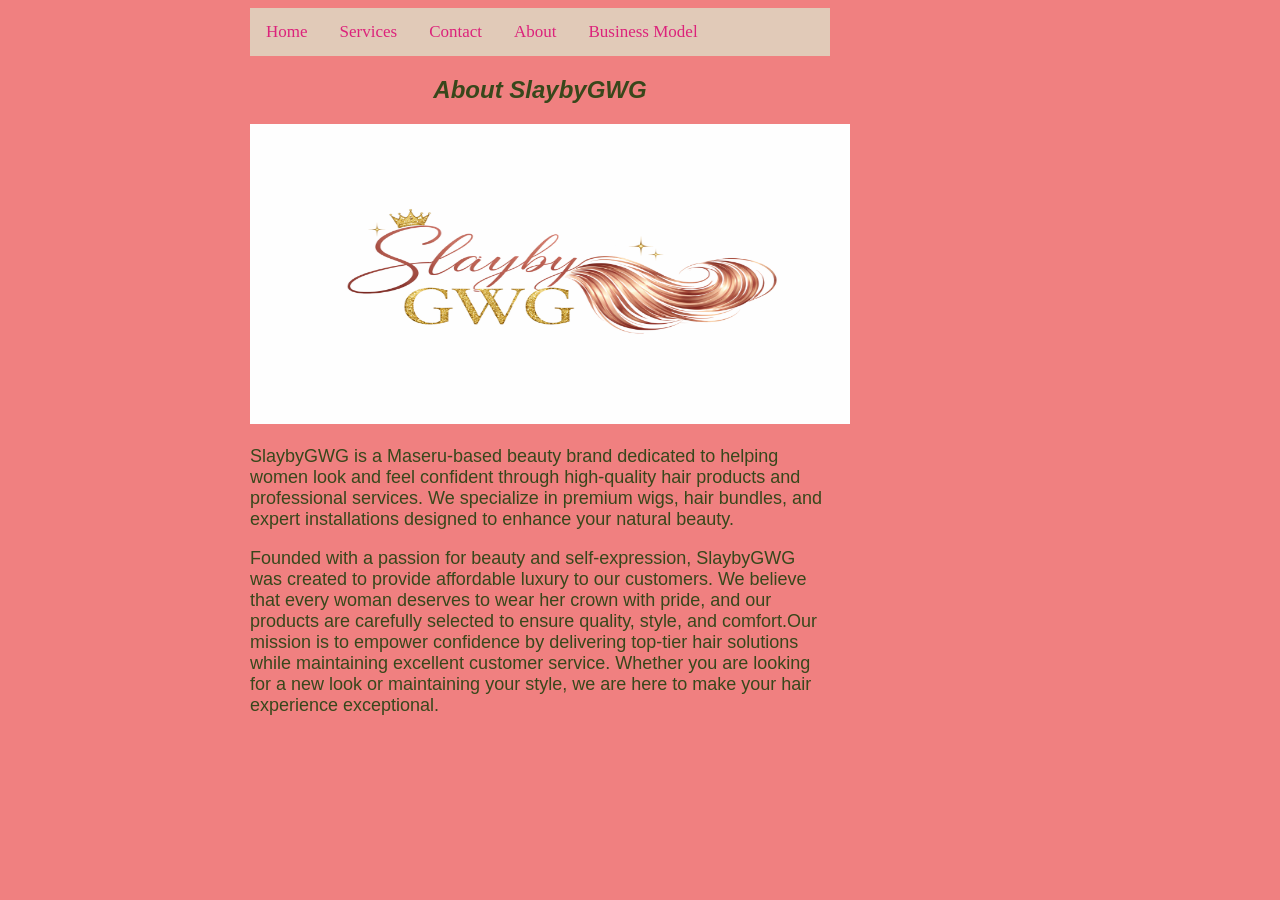
==== About.html @ 9d89aac3 "Add files via upload" ====
<!DOCTYPE html>
<html>
<head>
	<meta charset="utf-8">
	<meta name="viewport" content="width=device-width, initial-scale=1">
	<title>About</title>
	<link rel="stylesheet" type="text/css" href="style.css">
</head>
<body>
	<div class="topnav">
	  <a class="active" href="index.html">Home</a>
	  <a href="Services.html">Services</a>
	  <a href="Contacts.html">Contact</a>
	  <a href="About.html">About</a>
	  <a href="Business model.html">Business Model</a>
	</div>
	<h2 style="color: #38471b ;font-size: 24px ;font-family:Helvetica; text-align: center;">
		<b><em>About SlaybyGWG</em></b>
	</h2>

		<img src="SlaybyGWG.png" alt="my image" height="300" width="600">

	<p style=" color: #38471b; font-size: 18px; font-family: Helvetica ;">
		SlaybyGWG is a Maseru-based beauty brand dedicated to helping women look and feel confident through high-quality hair products and professional services. We specialize in premium wigs, hair bundles, and expert installations designed to enhance your natural beauty.
	</p>

	<p style=" color: #38471b; font-size: 18px; font-family: Helvetica ;">
		Founded with a passion for beauty and self-expression, SlaybyGWG was created to provide affordable luxury to our customers. We believe that every woman deserves to wear her crown with pride, and our products are carefully selected to ensure quality, style, and comfort.Our mission is to empower confidence by delivering top-tier hair solutions while maintaining excellent customer service. Whether you are looking for a new look or maintaining your style, we are here to make your hair experience exceptional.
	</p>
</body>
</html>
---- style.css ----
body{background-color: lightcoral;
	font-family: ariel;
	font-size: 16;
	font-color:#bd428b;
	margin-left:250px;
	margin-right:450px;

	/* Add a black background color to the top navigation */
.topnav {
  background-color: #e1cab8;
  overflow: hidden;
}

/* Style the links inside the navigation bar */
.topnav a {
  float: left;
  color: #dc237b;
  text-align: center;
  padding: 14px 16px;
  text-decoration: none;
  font-size: 17px;
}

/* Change the color of links on hover */
.topnav a:hover {
  background-color: #ddd;
  color: black;
}

/* Add a color to the active/current link */
.topnav a.active {
  background-color: #e1cab8;
  color: #dc237b;
}
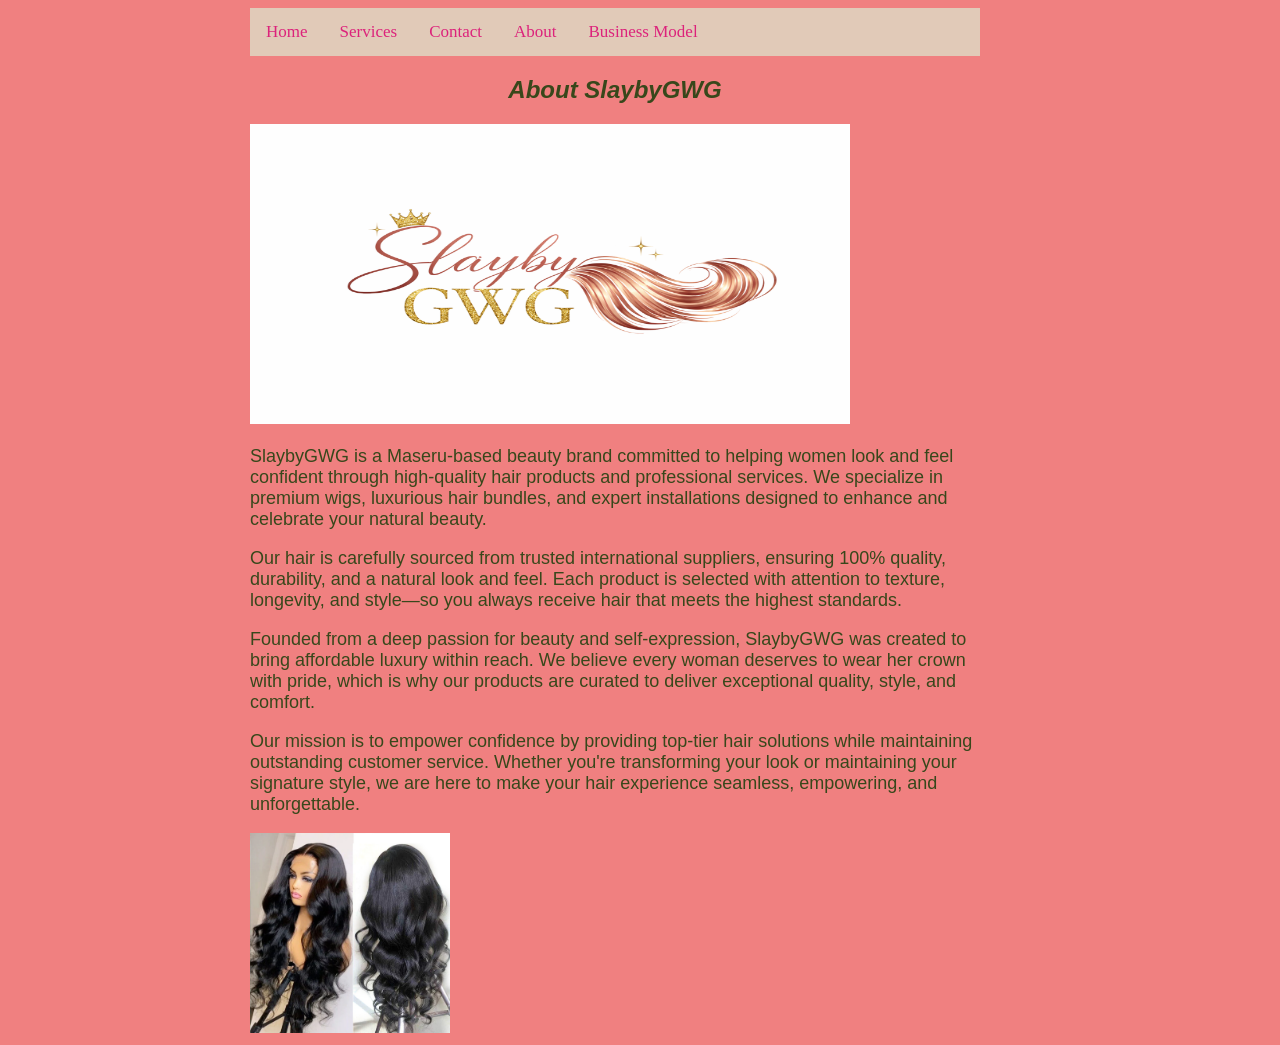
==== commit 43c90e49: "Update About.html" ====
--- a/About.html
+++ b/About.html
@@ -12,7 +12,7 @@
 	  <a href="Services.html">Services</a>
 	  <a href="Contacts.html">Contact</a>
 	  <a href="About.html">About</a>
-	  <a href="Business model.html">Business Model</a>
+	  <a href="Business Model.html">Business Model</a>
 	</div>
 	<h2 style="color: #38471b ;font-size: 24px ;font-family:Helvetica; text-align: center;">
 		<b><em>About SlaybyGWG</em></b>
@@ -21,11 +21,19 @@
 		<img src="SlaybyGWG.png" alt="my image" height="300" width="600">
 
 	<p style=" color: #38471b; font-size: 18px; font-family: Helvetica ;">
-		SlaybyGWG is a Maseru-based beauty brand dedicated to helping women look and feel confident through high-quality hair products and professional services. We specialize in premium wigs, hair bundles, and expert installations designed to enhance your natural beauty.
+		SlaybyGWG is a Maseru-based beauty brand committed to helping women look and feel confident through high-quality hair products and professional services. We specialize in premium wigs, luxurious hair bundles, and expert installations designed to enhance and celebrate your natural beauty.
+	</p>
+		<p style=" color: #38471b; font-size: 18px; font-family: Helvetica ;">
+		Our hair is carefully sourced from trusted international suppliers, ensuring 100% quality, durability, and a natural look and feel. Each product is selected with attention to texture, longevity, and style—so you always receive hair that meets the highest standards.
+		</p>
+
+	<p style=" color: #38471b; font-size: 18px; font-family: Helvetica ;">
+		Founded from a deep passion for beauty and self-expression, SlaybyGWG was created to bring affordable luxury within reach. We believe every woman deserves to wear her crown with pride, which is why our products are curated to deliver exceptional quality, style, and comfort.
 	</p>
 
 	<p style=" color: #38471b; font-size: 18px; font-family: Helvetica ;">
-		Founded with a passion for beauty and self-expression, SlaybyGWG was created to provide affordable luxury to our customers. We believe that every woman deserves to wear her crown with pride, and our products are carefully selected to ensure quality, style, and comfort.Our mission is to empower confidence by delivering top-tier hair solutions while maintaining excellent customer service. Whether you are looking for a new look or maintaining your style, we are here to make your hair experience exceptional.
+		Our mission is to empower confidence by providing top-tier hair solutions while maintaining outstanding customer service. Whether you're transforming your look or maintaining your signature style, we are here to make your hair experience seamless, empowering, and unforgettable.
 	</p>
+	<img src="synthetic.webp" alt= "my image" width="200" height="200">
 </body>
-</html>+</html>
--- a/style.css
+++ b/style.css
@@ -3,7 +3,8 @@
 	font-size: 16;
 	font-color:#bd428b;
 	margin-left:250px;
-	margin-right:450px;
+	margin-right:300px;
+	}
 
 	/* Add a black background color to the top navigation */
 .topnav {
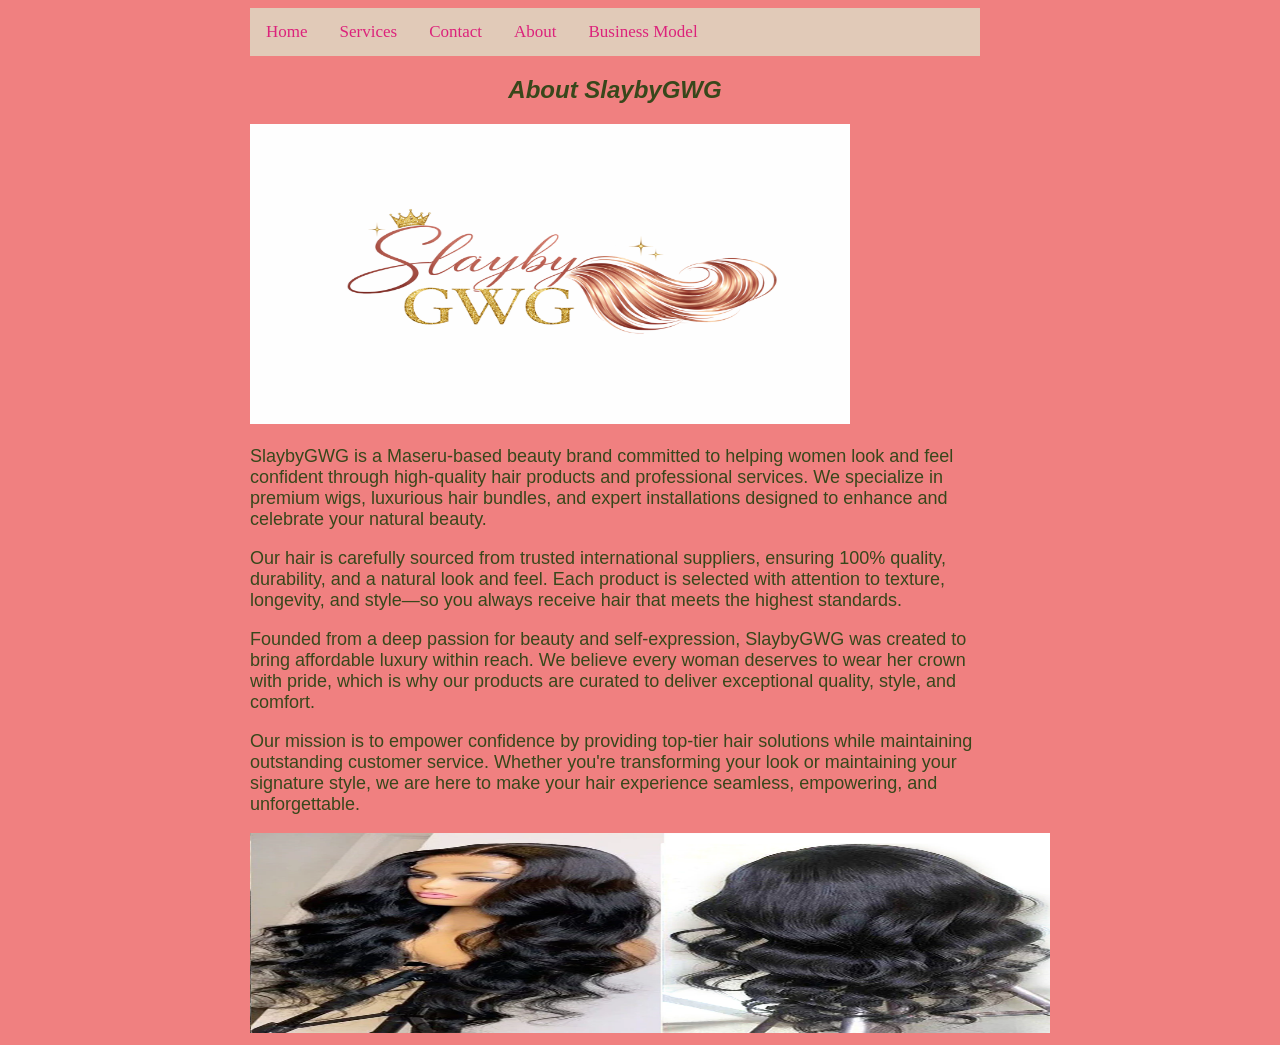
==== commit c25c4731: "Update About.html" ====
--- a/About.html
+++ b/About.html
@@ -34,6 +34,6 @@
 	<p style=" color: #38471b; font-size: 18px; font-family: Helvetica ;">
 		Our mission is to empower confidence by providing top-tier hair solutions while maintaining outstanding customer service. Whether you're transforming your look or maintaining your signature style, we are here to make your hair experience seamless, empowering, and unforgettable.
 	</p>
-	<img src="synthetic.webp" alt= "my image" width="200" height="200">
+	<img src="synthetic.webp" alt= "my image" width="800" height="200">
 </body>
 </html>
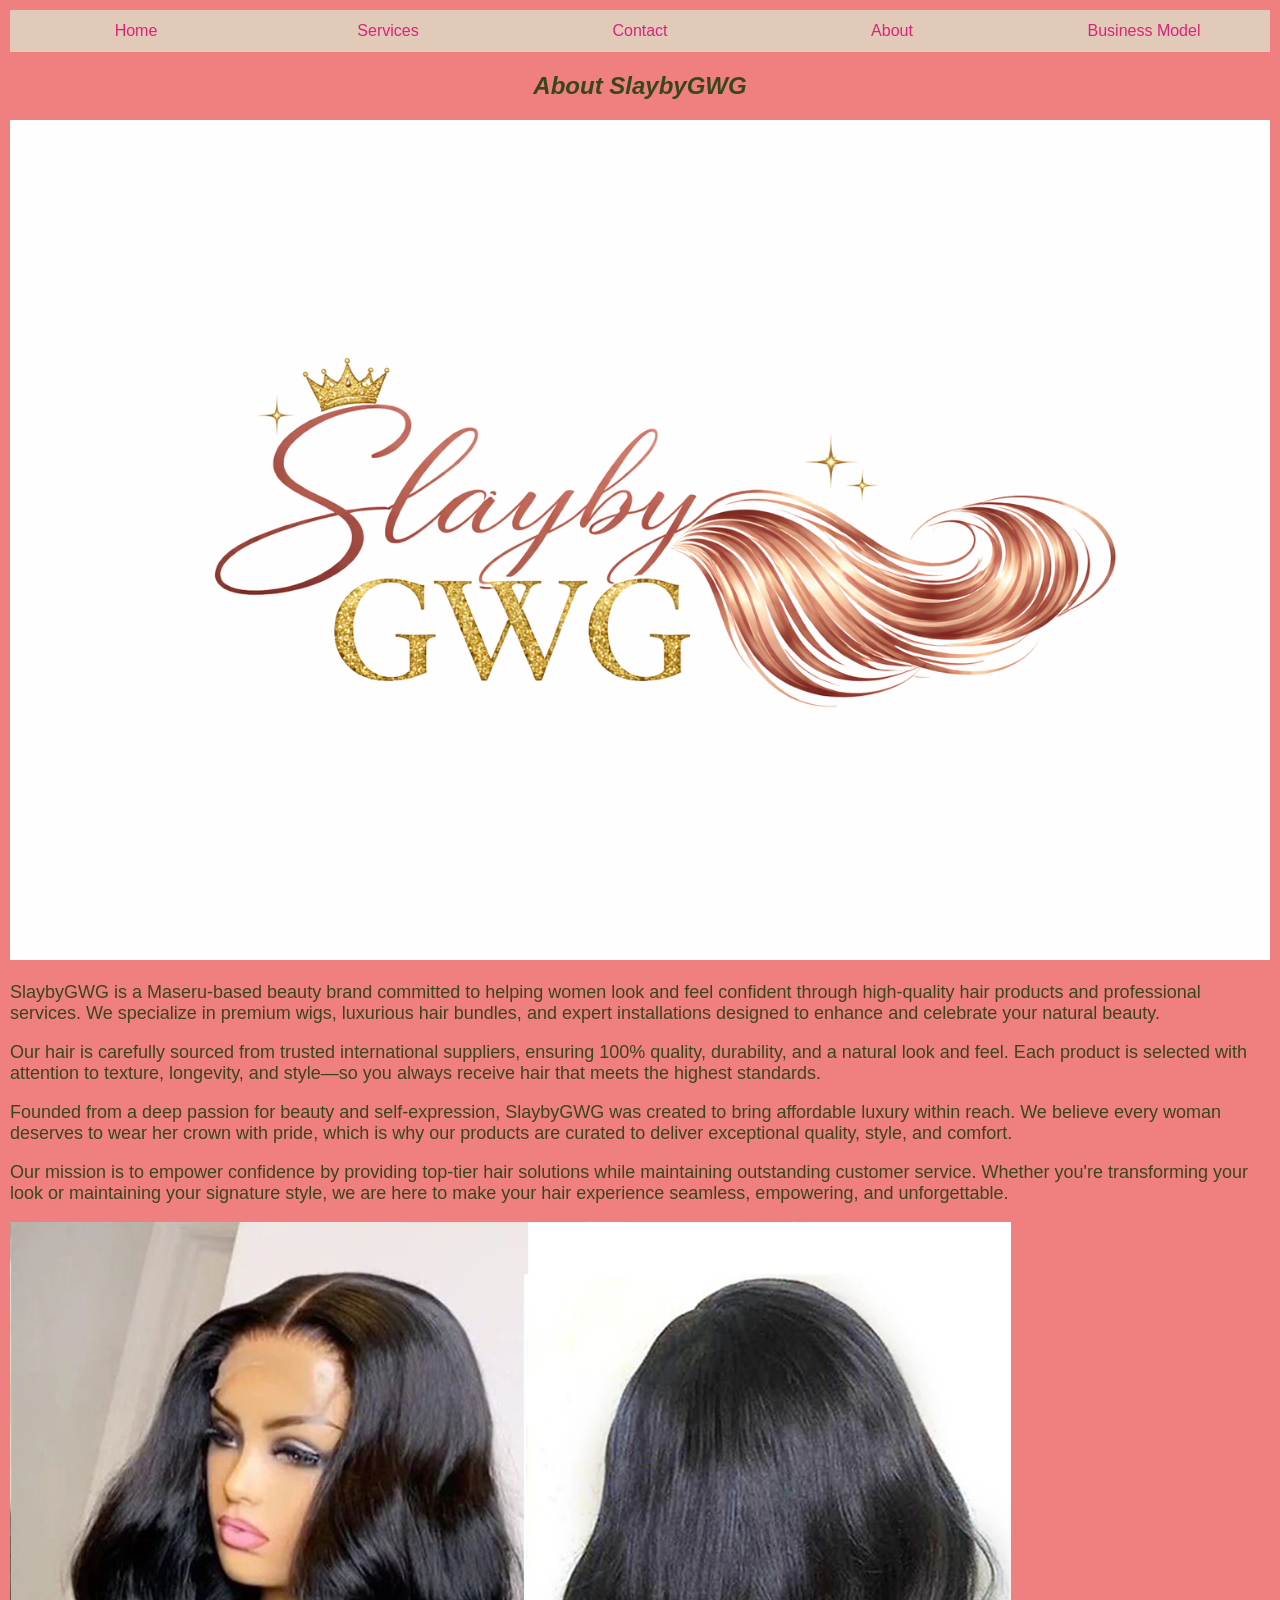
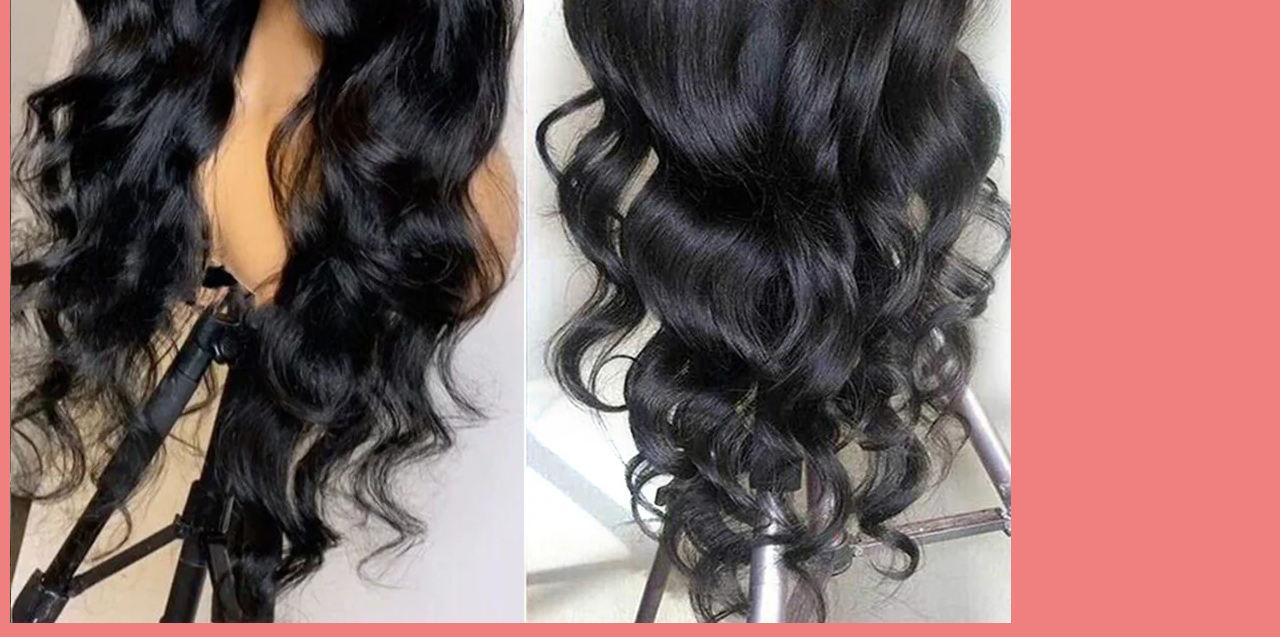
==== commit 712dd7bf: "Update About.html" ====
--- a/About.html
+++ b/About.html
@@ -18,7 +18,7 @@
 		<b><em>About SlaybyGWG</em></b>
 	</h2>
 
-		<img src="SlaybyGWG.png" alt="my image" height="300" width="600">
+		<img src="SlaybyGWG.png" alt="my image">
 
 	<p style=" color: #38471b; font-size: 18px; font-family: Helvetica ;">
 		SlaybyGWG is a Maseru-based beauty brand committed to helping women look and feel confident through high-quality hair products and professional services. We specialize in premium wigs, luxurious hair bundles, and expert installations designed to enhance and celebrate your natural beauty.
@@ -34,6 +34,6 @@
 	<p style=" color: #38471b; font-size: 18px; font-family: Helvetica ;">
 		Our mission is to empower confidence by providing top-tier hair solutions while maintaining outstanding customer service. Whether you're transforming your look or maintaining your signature style, we are here to make your hair experience seamless, empowering, and unforgettable.
 	</p>
-	<img src="synthetic.webp" alt= "my image" width="800" height="200">
+	<img src="synthetic.webp" alt= "my image">
 </body>
 </html>
--- a/style.css
+++ b/style.css
@@ -1,35 +1,40 @@
-body{background-color: lightcoral;
-	font-family: ariel;
-	font-size: 16;
-	font-color:#bd428b;
-	margin-left:250px;
-	margin-right:300px;
-	}
+body {
+  background-color: lightcoral;
+  font-family: Arial, sans-serif;
+  font-size: 16px;
+  color: #bd428b;
+  margin: 0;
+  padding: 10px;
+}
 
-	/* Add a black background color to the top navigation */
+/* Navigation */
 .topnav {
   background-color: #e1cab8;
-  overflow: hidden;
+  display: flex;
+  flex-wrap: wrap; /* allows wrapping on small screens */
 }
 
-/* Style the links inside the navigation bar */
 .topnav a {
-  float: left;
   color: #dc237b;
+  padding: 12px;
+  text-decoration: none;
+  font-size: 16px;
+  flex: 1; /* makes links evenly spaced */
   text-align: center;
-  padding: 14px 16px;
-  text-decoration: none;
-  font-size: 17px;
 }
 
-/* Change the color of links on hover */
 .topnav a:hover {
   background-color: #ddd;
   color: black;
 }
 
-/* Add a color to the active/current link */
 .topnav a.active {
   background-color: #e1cab8;
   color: #dc237b;
 }
+
+/* Make images responsive */
+img {
+  max-width: 100%;
+  height: auto;
+}
